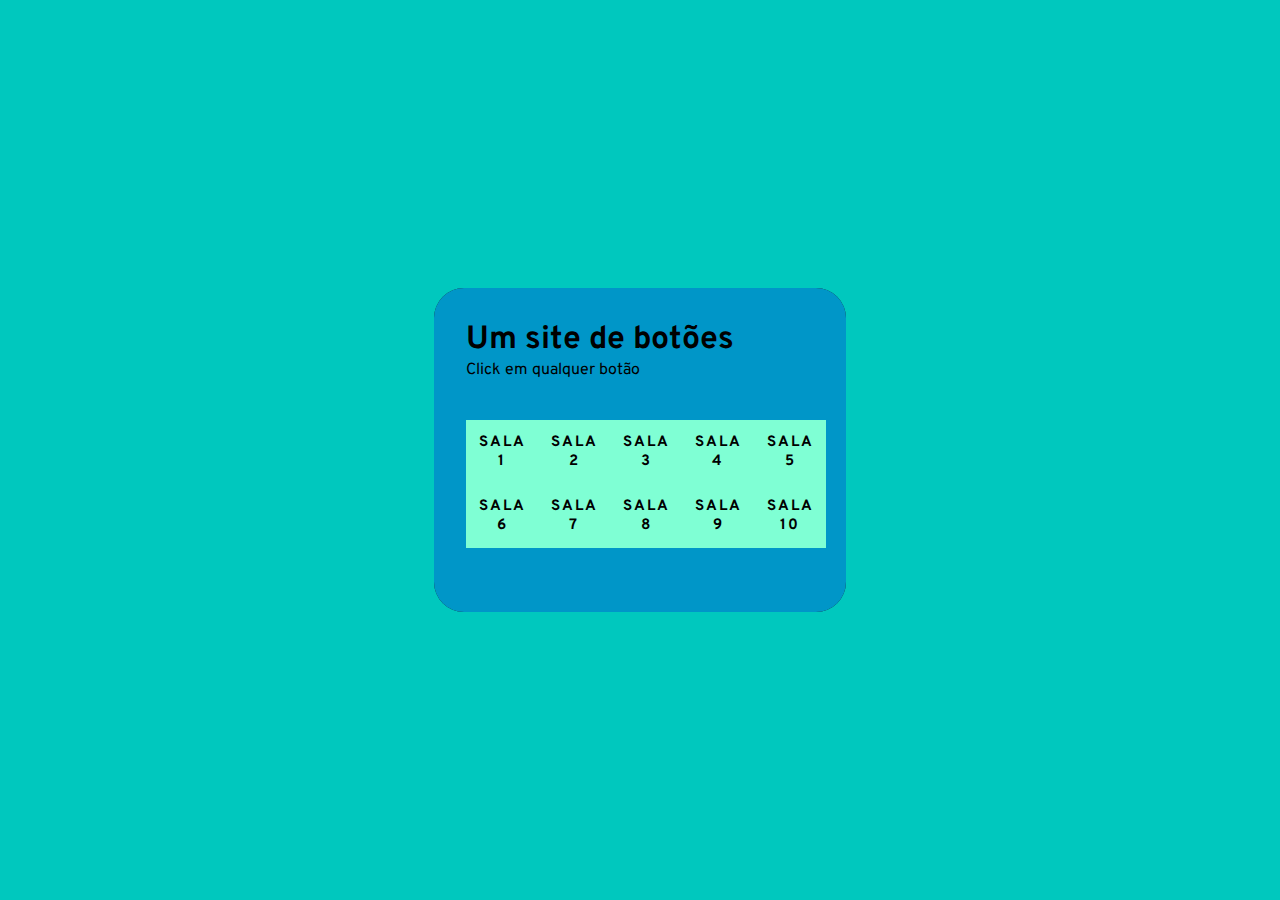
==== index.html @ 16346c62 "quase fim" ====
<!DOCTYPE html>
<html lang="pt-br">
<head>
    <meta charset="UTF-8">
    <meta name="viewport" content="width=device-width, initial-scale=1.0">
    <link rel="stylesheet" href="style.css">
    <link rel="preconnect" href="https://fonts.googleapis.com">
    <link rel="preconnect" href="https://fonts.gstatic.com" crossorigin>
    <link href="https://fonts.googleapis.com/css2?family=Inter:wght@100..900&family=Overpass:ital,wght@0,100..900;1,100..900&display=swap" rel="stylesheet">
    <title>Botão</title>
</head>
<body>
    <div class="sombra">
    <div class = "card">
    <div class="titulo">
        <h1>Um site de botões</h1>
    </div>
    <div class = "subtitulo">
     <p>Click em qualquer botão</p>
  </div>
    <div class = "botao"> 
        <a href="./pages/page 1.html">Sala 1</a>
        <a>Sala 2</a>
        <a>Sala 3</a>
        <a href="./pages/page 4.html">Sala 4</a>
        <a>Sala 5</a> 
        <a>Sala 6</a>
        <a>Sala 7</a>
        <a>Sala 8</a>
        <a>Sala 9</a>
        <a>Sala 10</a>
    </div>
    </div>
    </div>
</body>
</html>
---- style.css ----
*{
    margin: 0px;
    padding: 0px;
    box-sizing: border-box;
    font-family: "Overpass", sans-serif;
    -webkit-font-smoothing: antialiasend;
}
.sombra{
    
    background-color: rgb(27, 34, 36);
    max-width: 412px;
    border-radius: 30px;

}
body {
    height: 100svh;
    display: flex;
    justify-content: center;
    align-items: center;
    background-color: rgb(0, 200, 190);
}

.card {
    background-color: rgb(0, 150, 200);
    max-width: 412px;
    padding: 32px;
    border-radius: 30px;
}

h1, p {
    color: rgb();
}

.subtitulo {
   margin-bottom: 40px;
}

.botao{
    display: grid;
    grid-template-columns: repeat(5, 1fr);
    margin-bottom: 32px;
    
}
.botao > a{
    display: block;
    width: 100%;
    padding: 13px;
    font-size: 15px;
    font-weight: 700;
    text-transform: uppercase;
    letter-spacing: 2px;
    color: var(--white);
    background-color: var(--orange);
    text-align: center;
    border:none;
    transition: all ease-in-out;
    text-decoration: none;
    background-color: aquamarine;

    transition: all ease-in-out 0.35s;
}
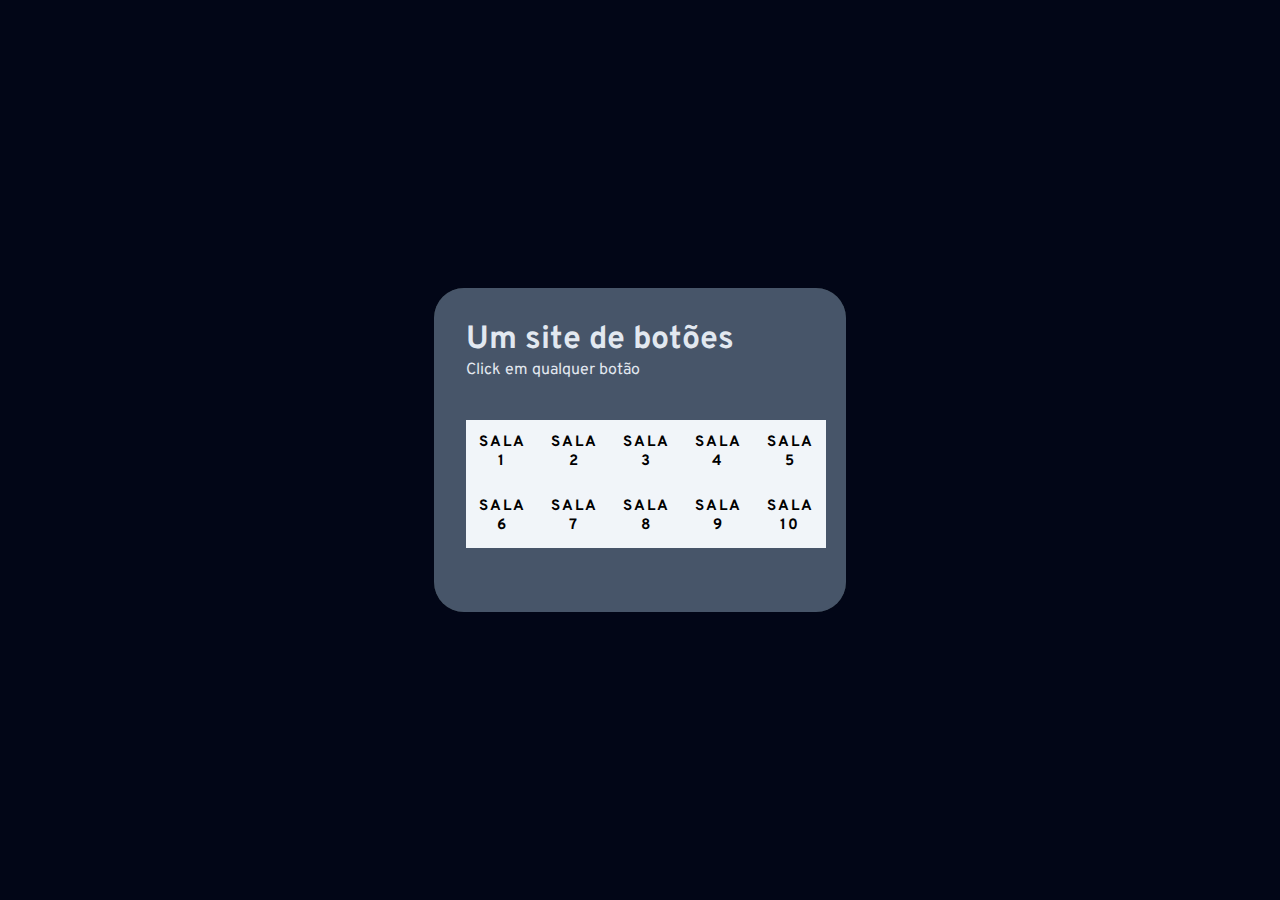
==== commit d5e0c5ec: "cores" ====
--- a/index.html
+++ b/index.html
@@ -20,15 +20,15 @@
   </div>
     <div class = "botao"> 
         <a href="./pages/page 1.html">Sala 1</a>
-        <a>Sala 2</a>
-        <a>Sala 3</a>
-        <a href="./pages/page 4.html">Sala 4</a>
-        <a>Sala 5</a> 
-        <a>Sala 6</a>
-        <a>Sala 7</a>
-        <a>Sala 8</a>
-        <a>Sala 9</a>
-        <a>Sala 10</a>
+        <a href="./pages/erro.html">Sala 2</a>
+        <a href="./pages/erro.html">Sala 3</a>
+        <a href="./pages/erro.html">Sala 4</a>
+        <a href="./pages/erro.html">Sala 5</a> 
+        <a href="./pages/erro.html">Sala 6</a>
+        <a href="./pages/erro.html">Sala 7</a>
+        <a href="./pages/erro.html">Sala 8</a>
+        <a href="./pages/erro.html">Sala 9</a>
+        <a href="./pages/erro.html">Sala 10</a>
     </div>
     </div>
     </div>
--- a/style.css
+++ b/style.css
@@ -17,18 +17,18 @@
     display: flex;
     justify-content: center;
     align-items: center;
-    background-color: rgb(0, 200, 190);
+    background-color: #020617;
 }
 
 .card {
-    background-color: rgb(0, 150, 200);
+    background-color: #475569;
     max-width: 412px;
     padding: 32px;
     border-radius: 30px;
 }
 
 h1, p {
-    color: rgb();
+    color: #e2e8f0;
 }
 
 .subtitulo {
@@ -55,7 +55,7 @@
     border:none;
     transition: all ease-in-out;
     text-decoration: none;
-    background-color: aquamarine;
+    background-color: #f1f5f9;
 
     transition: all ease-in-out 0.35s;
 }